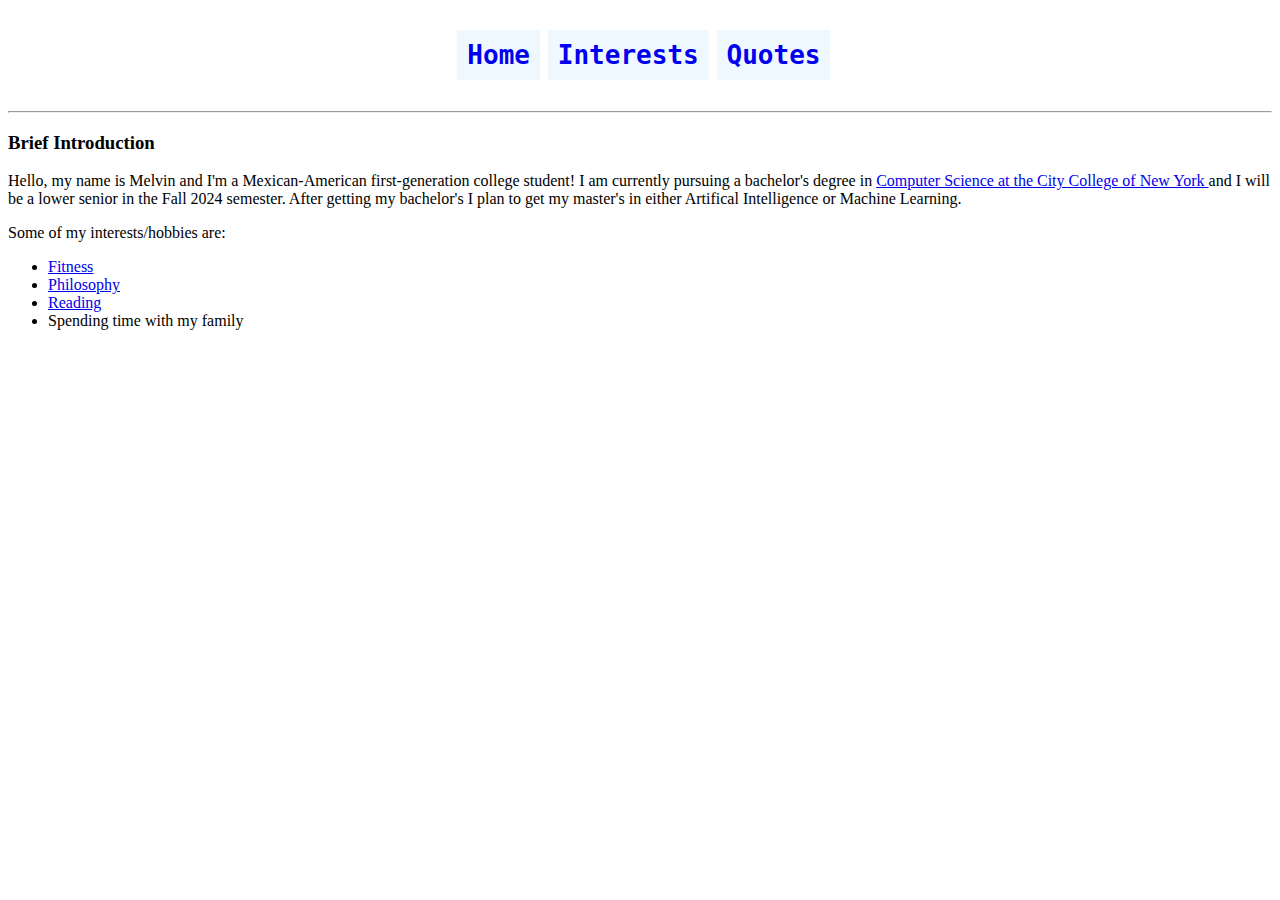
==== index.html @ 8556493d "Rewording brief introduction on index.html" ====
<!DOCTYPE html>
<html>
    <head>
        <meta charset="utf-8">
        <meta http-equiv="X-UA-Compatible" content="IE=edge">
        <title></title>
        <meta name="description" content="">
        <meta name="viewport" content="width=device-width, initial-scale=1">
        <link rel="stylesheet" href="css/main.css">
    </head>
    <body>
      
      <!-- Hyperlink Area -->
      <!-- MAKE THESE THREE CENTERED SIDE BY SIDE WITH CSS -->
      <pre class="nav"> <a href="index.html"><h1>Home</h1></a> <a href="secondary_pages/Interests.html"><h1>Interests</h1></a> <a href="secondary_pages/Quotes.html"><h1>Quotes</h1></a></pre>
      
      <hr>
        
      <!-- Brief Introduction Area-->
      <h3> Brief Introduction </h3>
      <p>Hello, my name is Melvin and I'm a Mexican-American first-generation college student! I am currently pursuing a bachelor's degree in <a href="https://www.ccny.cuny.edu/compsci" target="__blank">Computer Science at the City College of New York </a> and I will be a lower senior in the Fall 2024 semester. After getting my bachelor's I plan to get my master's in either Artifical Intelligence or Machine Learning.</p>
      <p>Some of my interests/hobbies are:</p>
      
      <ul> 
        <li><a href="secondary_pages/Interests.html">Fitness</a></li> 
        <li><a href="secondary_pages/Quotes.html">Philosophy</a></li>
        <li><a href="secondary_pages/Interests.html">Reading</a></li>
        <li>Spending time with my family</li>
      </ul>
    
    
    
    </body>
</html>
---- css/main.css ----
.nav {
    text-align: center;
    
}

.nav h1 {
    display: inline-block;
    padding: 10px;
    background-color: aliceblue;
}

.img_settings {
    display: block;
    margin-left: auto;
    margin-right: auto;
    height: 350px;
}
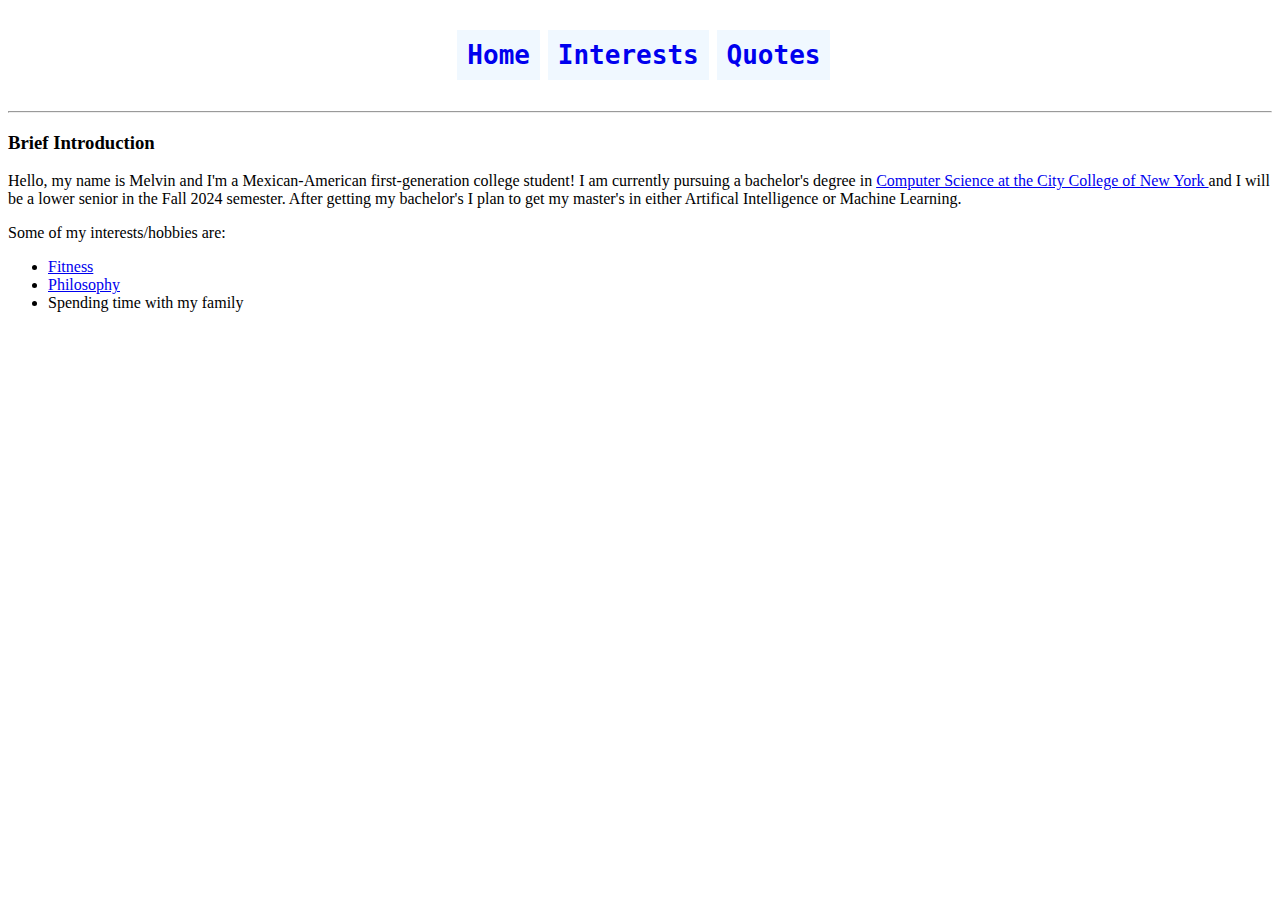
==== commit 92b8c1b2: "Got rid of 'reading' list item in index.html" ====
--- a/index.html
+++ b/index.html
@@ -24,7 +24,6 @@
       <ul> 
         <li><a href="secondary_pages/Interests.html">Fitness</a></li> 
         <li><a href="secondary_pages/Quotes.html">Philosophy</a></li>
-        <li><a href="secondary_pages/Interests.html">Reading</a></li>
         <li>Spending time with my family</li>
       </ul>
     
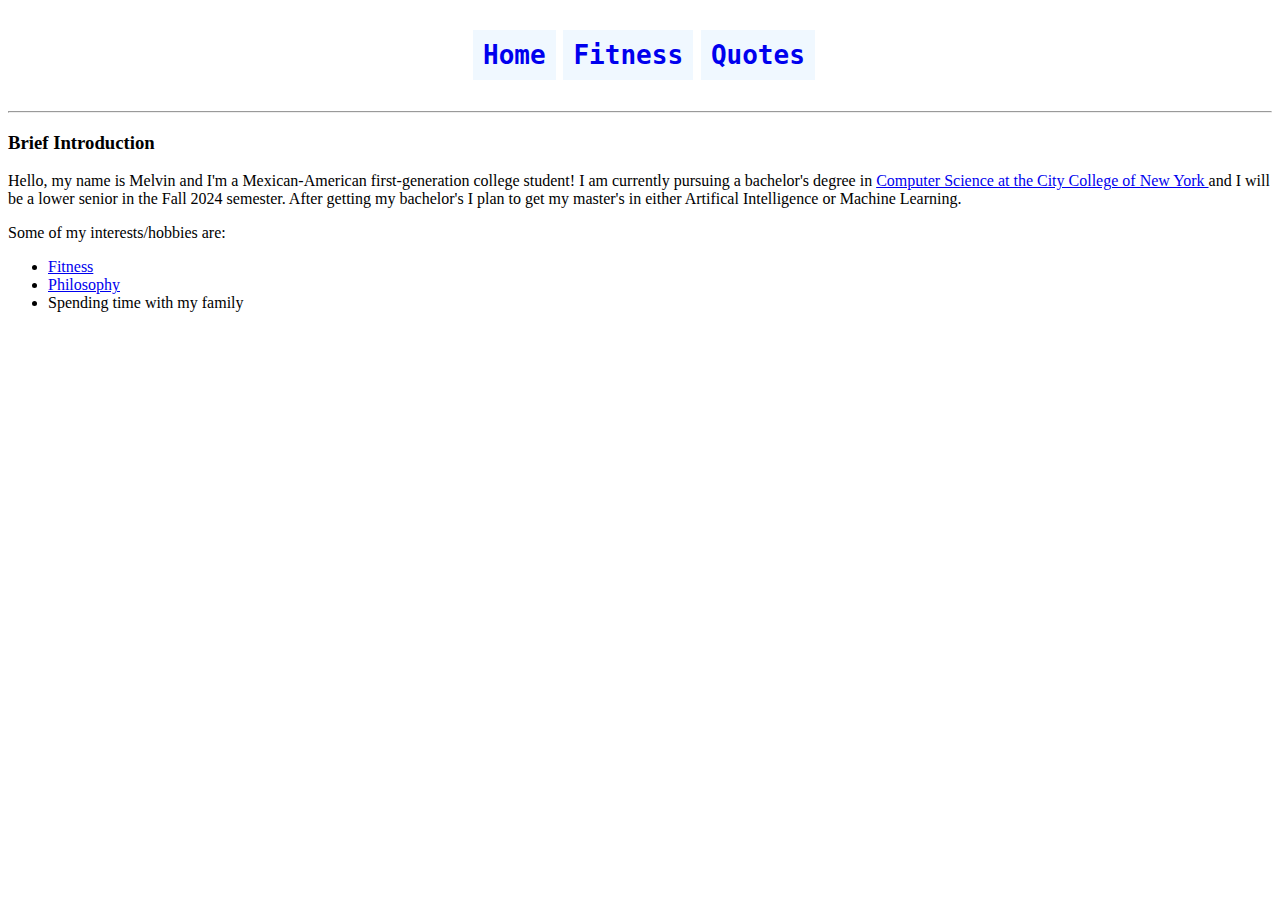
==== commit 589cfba3: "Changing 'Interests' to 'Fitness' in hyperlink top area" ====
--- a/index.html
+++ b/index.html
@@ -12,7 +12,7 @@
       
       <!-- Hyperlink Area -->
       <!-- MAKE THESE THREE CENTERED SIDE BY SIDE WITH CSS -->
-      <pre class="nav"> <a href="index.html"><h1>Home</h1></a> <a href="secondary_pages/Interests.html"><h1>Interests</h1></a> <a href="secondary_pages/Quotes.html"><h1>Quotes</h1></a></pre>
+      <pre class="nav"> <a href="index.html"><h1>Home</h1></a> <a href="secondary_pages/Interests.html"><h1>Fitness</h1></a> <a href="secondary_pages/Quotes.html"><h1>Quotes</h1></a></pre>
       
       <hr>
         
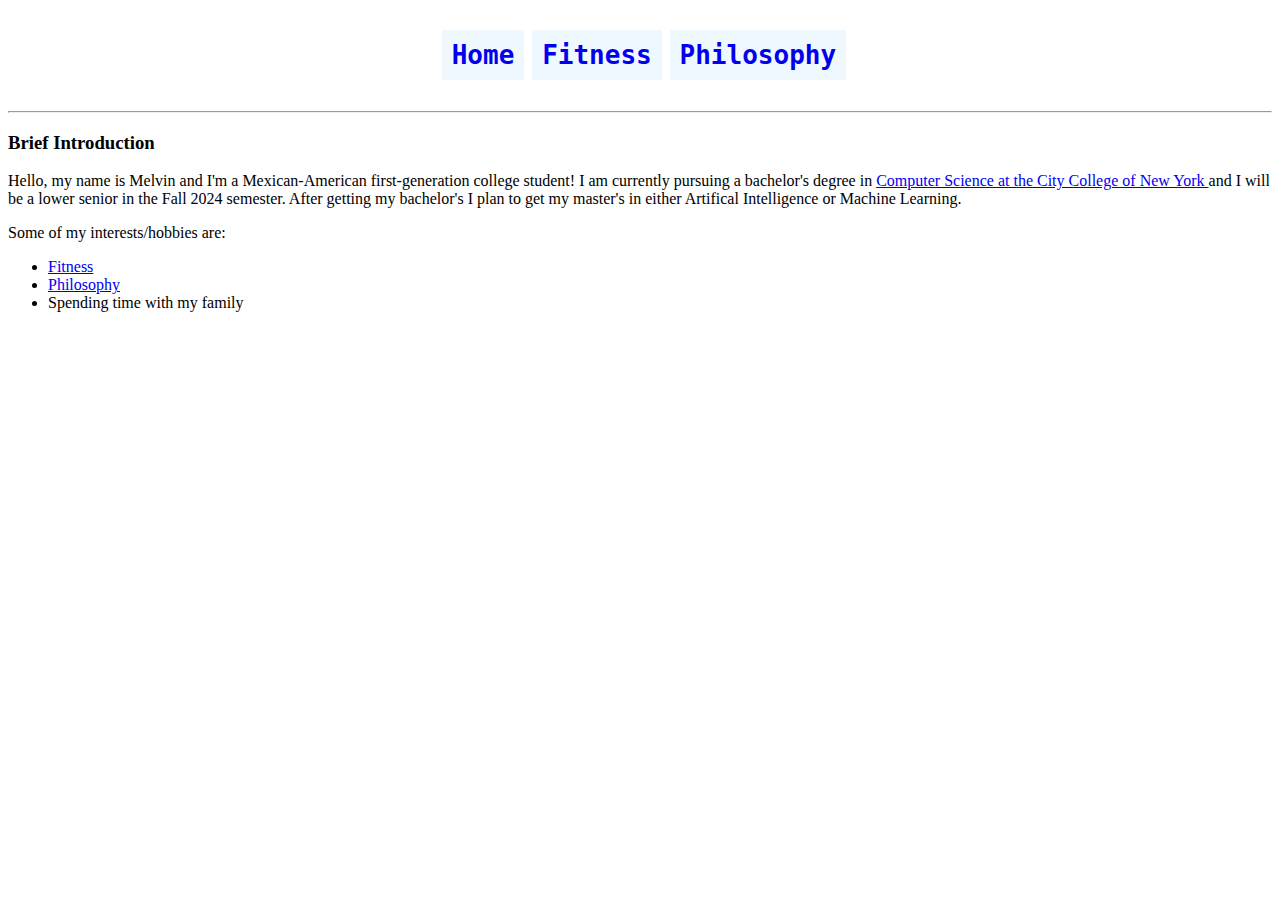
==== commit 6c881b56: "Renamed 'Quotes.html' to 'Philosophy.html', renamed the <a> tags to 'Philosophy', and renamed hrefs " ====
--- a/index.html
+++ b/index.html
@@ -12,7 +12,7 @@
       
       <!-- Hyperlink Area -->
       <!-- MAKE THESE THREE CENTERED SIDE BY SIDE WITH CSS -->
-      <pre class="nav"> <a href="index.html"><h1>Home</h1></a> <a href="secondary_pages/Interests.html"><h1>Fitness</h1></a> <a href="secondary_pages/Quotes.html"><h1>Quotes</h1></a></pre>
+      <pre class="nav"> <a href="index.html"><h1>Home</h1></a> <a href="secondary_pages/Fitness.html"><h1>Fitness</h1></a> <a href="secondary_pages/Philosophy.html"><h1>Philosophy</h1></a></pre>
       
       <hr>
         
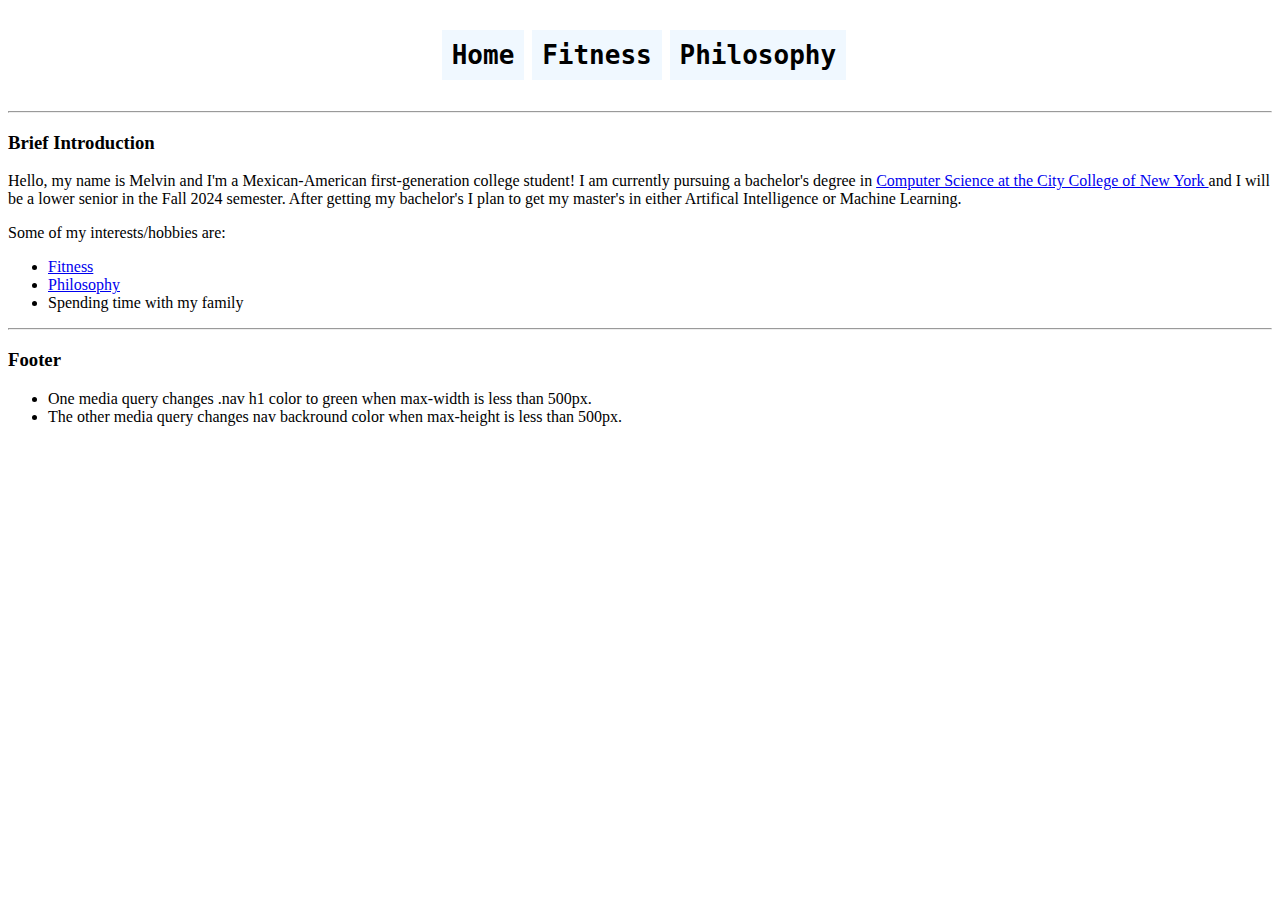
==== commit 14e0b362: "Added footer to each html page that describes what each media query does" ====
--- a/index.html
+++ b/index.html
@@ -27,7 +27,14 @@
         <li>Spending time with my family</li>
       </ul>
     
-    
-    
+    <hr>
+    <footer>
+      <h3>Footer</h3>
+      <ul>
+        <li>One media query changes .nav h1 color to green when max-width is less than 500px.</li>
+        <li>The other media query changes nav backround color when max-height is less than 500px.</li>
+      </ul>
+    </footer>
+
     </body>
 </html>--- a/css/main.css
+++ b/css/main.css
@@ -1,12 +1,12 @@
 .nav {
     text-align: center;
-    
 }
 
 .nav h1 {
     display: inline-block;
     padding: 10px;
     background-color: aliceblue;
+    color: black;
 }
 
 .img_settings {
@@ -14,4 +14,16 @@
     margin-left: auto;
     margin-right: auto;
     height: 350px;
+}
+
+@media (max-width: 500px) {
+    .nav h1 {
+        color: green;
+    }
+}
+
+@media (max-height: 500px) {
+    .nav{
+        background-color: green;
+    }
 }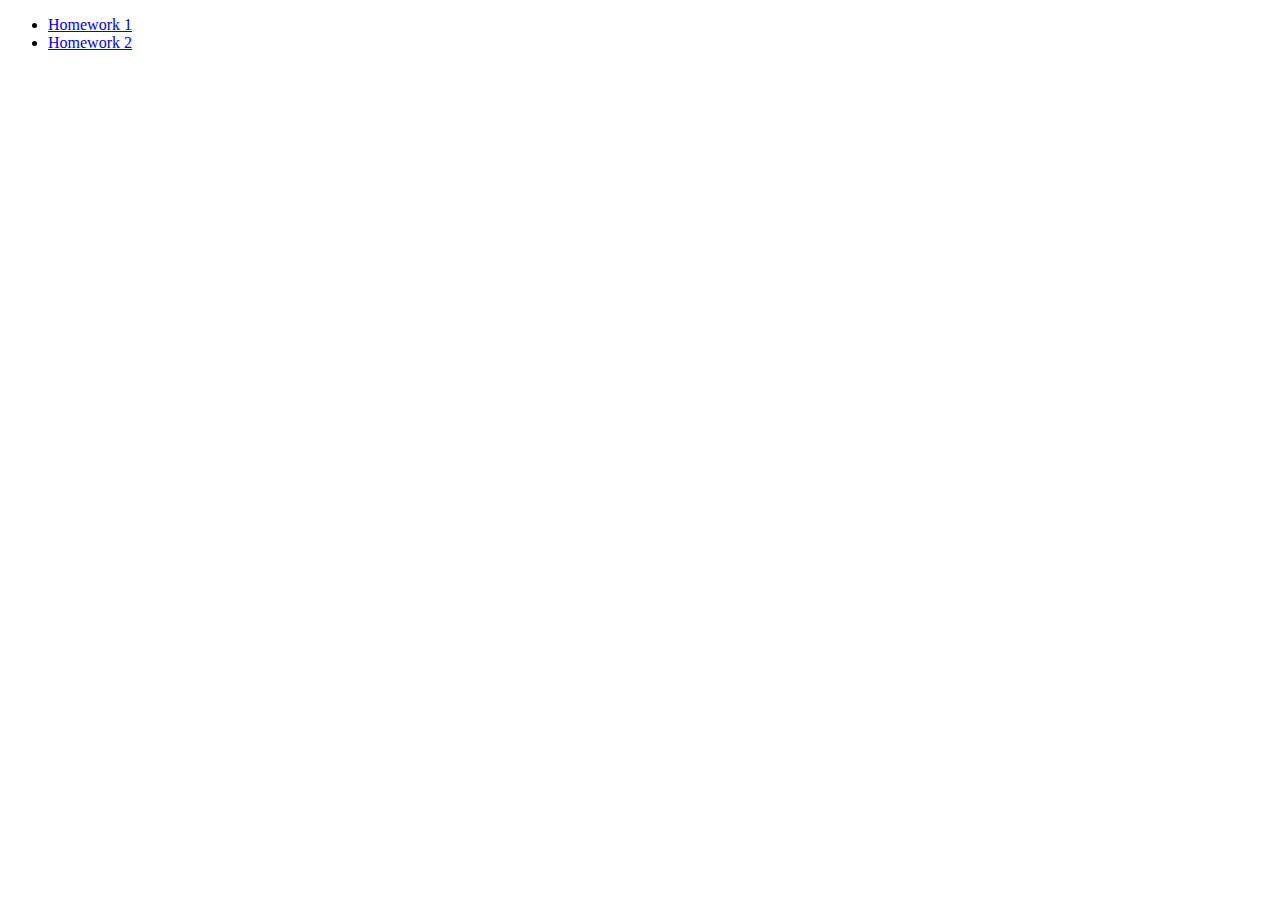
==== commit 4678c455: "Adding rough navbar for homework hub that will let me access homeworks I have done so far. Will fini" ====
--- a/index.html
+++ b/index.html
@@ -1,40 +1,26 @@
 <!DOCTYPE html>
-<html>
-    <head>
-        <meta charset="utf-8">
-        <meta http-equiv="X-UA-Compatible" content="IE=edge">
-        <title></title>
-        <meta name="description" content="">
-        <meta name="viewport" content="width=device-width, initial-scale=1">
-        <link rel="stylesheet" href="css/main.css">
-    </head>
-    <body>
-      
-      <!-- Hyperlink Area -->
-      <!-- MAKE THESE THREE CENTERED SIDE BY SIDE WITH CSS -->
-      <pre class="nav"> <a href="index.html"><h1>Home</h1></a> <a href="secondary_pages/Fitness.html"><h1>Fitness</h1></a> <a href="secondary_pages/Philosophy.html"><h1>Philosophy</h1></a></pre>
-      
-      <hr>
-        
-      <!-- Brief Introduction Area-->
-      <h3> Brief Introduction </h3>
-      <p>Hello, my name is Melvin and I'm a Mexican-American first-generation college student! I am currently pursuing a bachelor's degree in <a href="https://www.ccny.cuny.edu/compsci" target="__blank">Computer Science at the City College of New York </a> and I will be a lower senior in the Fall 2024 semester. After getting my bachelor's I plan to get my master's in either Artifical Intelligence or Machine Learning.</p>
-      <p>Some of my interests/hobbies are:</p>
-      
-      <ul> 
-        <li><a href="secondary_pages/Interests.html">Fitness</a></li> 
-        <li><a href="secondary_pages/Quotes.html">Philosophy</a></li>
-        <li>Spending time with my family</li>
-      </ul>
+<html lang="en">
+
+<head>
+    <meta charset="UTF-8">
+    <meta name="viewport" content="width=device-width, initial-scale=1.0">
+    <title>Melvin's Homework Hub</title>
+</head>
+
+<body>
+    <header> 
     
-    <hr>
-    <footer>
-      <h3>Footer</h3>
-      <ul>
-        <li>One media query changes .nav h1 color to green when max-width is less than 500px.</li>
-        <li>The other media query changes nav backround color when max-height is less than 500px.</li>
-      </ul>
-    </footer>
+        <ul>
+            <li><a href="homework_One/index.html">Homework 1</a></li>
+            <li><a href="homework_Two/index.html">Homework 2</a></li>
+        </ul>
+    
+    </header>
+    
+    <main>  </main>
 
-    </body>
+    <footer>    </footer>
+
+</body>
+
 </html>